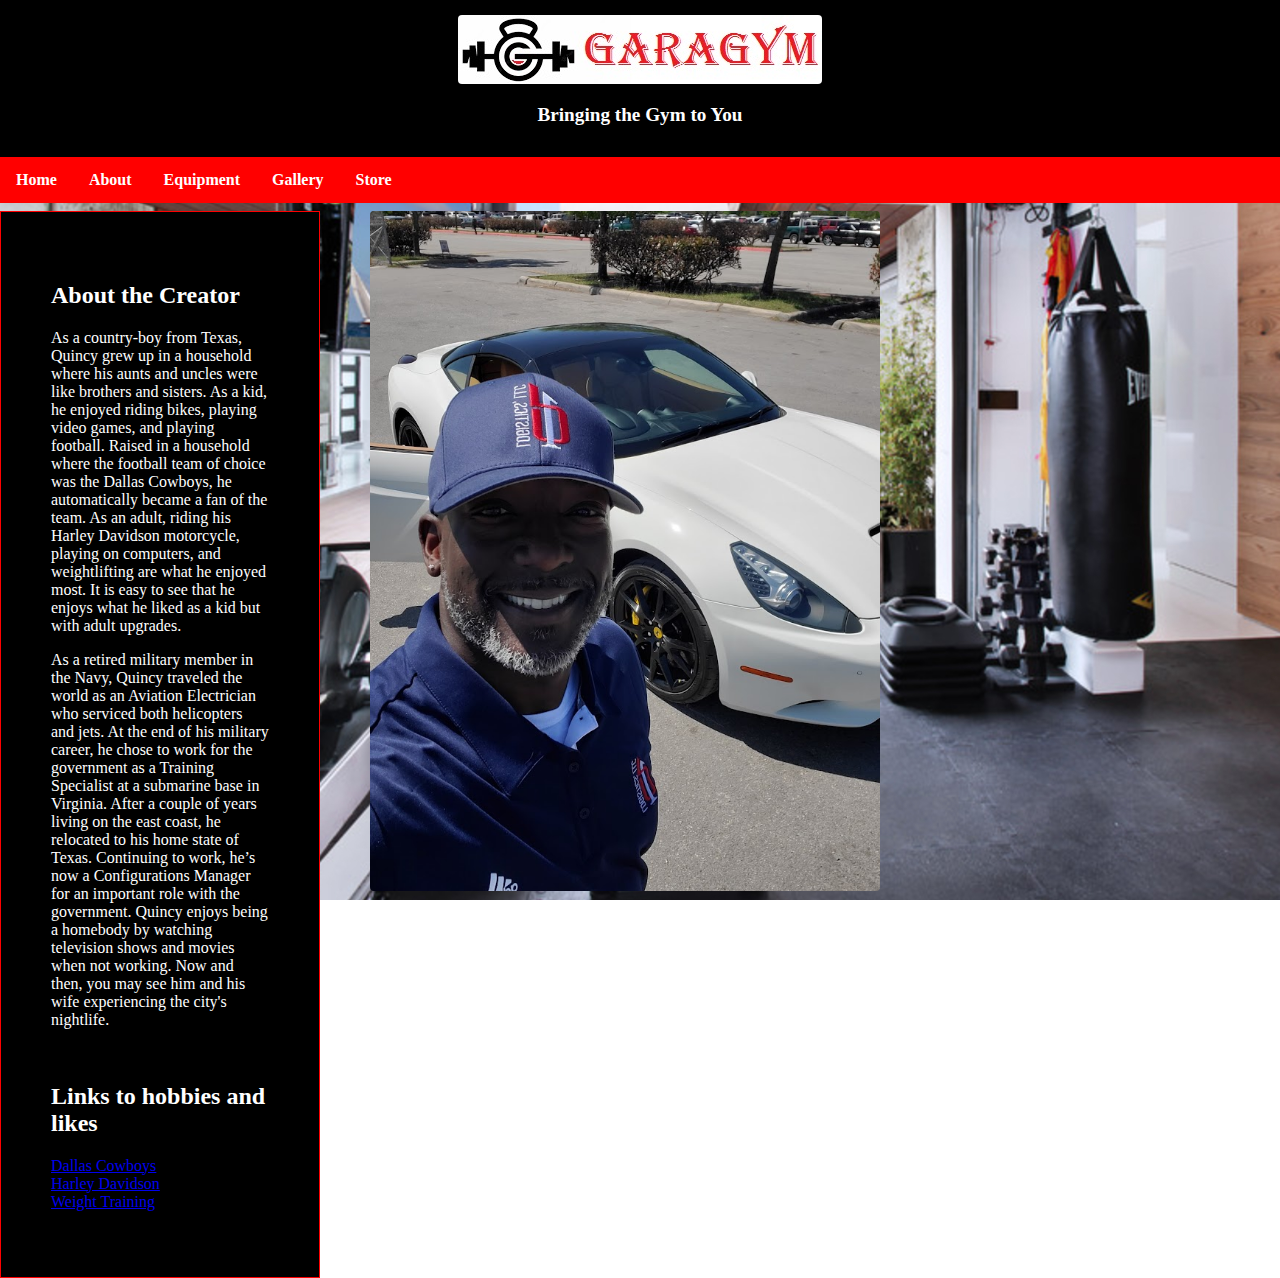
==== about.html @ e308461a "Update about.html" ====
<!DOCTYPE html>
<head>
	<title>
		About
	</title>
	<style>
		* {
		  box-sizing: border-box;
		}
		/* Style the header */
		.header {
		  background-color: Black;
		  padding: 15px;
		  text-align: center;
		}
		/* Style the top navigation bar */
		.topnav {
		  overflow: hidden;
		  background-color: red;
		}
		/* Style the topnav links */
		.topnav a {
		  float: left;
		  display: block;
		  color: white;
		  text-align: center;
		  padding: 14px 16px;
		  text-decoration: none;
		}
		/* Change color on hover */
		.topnav a:hover {
		  color: black;
		}
		/* Style for the column */
		.column {
		  float: left;
		}
		.column.left {
		  margin-top: 8px;
		  width: 25%;
		  padding: 50px;
		  border: 1px solid red;
		  background-color: black;
		}
		.column.right {
		  margin-top: 8px;
		  width: auto;
		  padding-left: 50px;
		}
		/* Clear floats after the columns */
		.row:after {
		  content: "";
		  display: table;
		  clear: both;
		}
		body {
		  background-image: url("gym8.jpg");
		  background-repeat: no-repeat;
		  background-attachment: fixed;
		  background-size: cover;
		  color: white;
		  margin: 0;
		}
		img {
		  border-radius: 4px;
		}
	</style>
</head>
<body>
	<div class="header">
		<center><a href="index.html"><img src="logo.jpg" alt="GaraGym"></a></center>
		<p><big><b>Bringing the Gym to You</b></big></p>
	</div>
	<div class="topnav">
		<b><a href="index.html">Home</a>
		<a href="about.html">About</a>
		<a href="equipment.html">Equipment</a>
		<a href="gallery.html">Gallery</a>
		<a href="store.html">Store</a></b>
	</div>
	<!--The title for the below paragraphs as a heading level 2-->
	<div class="row">
	<div class="column left">
		<h2>About the Creator</h2>
		<!--Paragraphs providing personal information about the creator with three hyperlinks that take you to their specific web pages -->
		<p>As a country-boy from Texas, Quincy grew up in a household where his aunts and uncles were like brothers and sisters. As a kid, he enjoyed riding bikes, playing video games, and playing football. Raised in a household where the football team of choice was the Dallas Cowboys, he automatically became a fan of the team. As an adult, riding his Harley Davidson motorcycle, playing on computers, and weightlifting are what he enjoyed most. It is easy to see that he enjoys what he liked as a kid but with adult upgrades.</p>
		<p>As a retired military member in the Navy, Quincy traveled the world as an Aviation Electrician who serviced both helicopters and jets. At the end of his military career, he chose to work for the government as a Training Specialist at a submarine base in Virginia. After a couple of years living on the east coast, he relocated to his home state of Texas. Continuing to work, he’s now a Configurations Manager for an important role with the government. Quincy enjoys being a homebody by watching television shows and movies when not working. Now and then, you may see him and his wife experiencing the city's nightlife.</p><br>
		<h2>Links to hobbies and likes</h2>
		<p><a href="https://www.dallascowboys.com/" target="_new">Dallas Cowboys</a><br>
			<a href="https://www.harley-davidson.com/" target="_new">Harley Davidson</a><br>
			<a href="https://www.bodybuilding.com/" target="_new">Weight Training</a></p>
	</div>
	<div class="column right">
		<img src="me.jpg" alt="Image 1" width="auto" height="680">
	</div>
	</div>
</body>
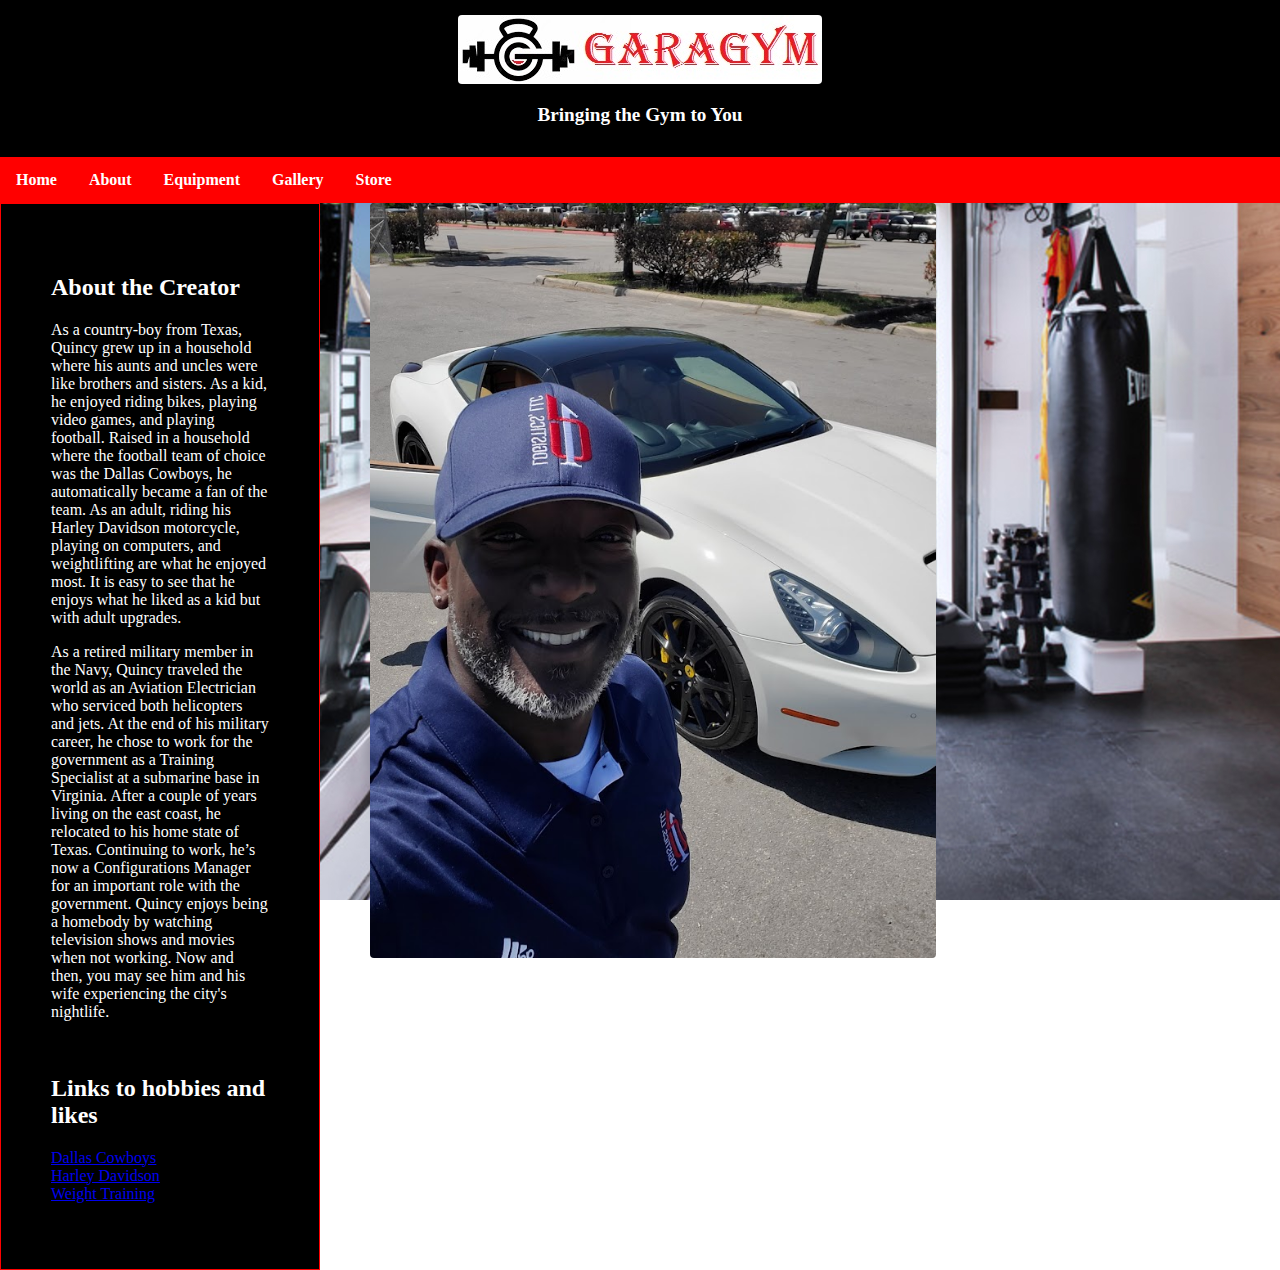
==== commit 806afffe: "Update about.html" ====
--- a/about.html
+++ b/about.html
@@ -36,14 +36,14 @@
 		  float: left;
 		}
 		.column.left {
-		  margin-top: 8px;
+		  margin-top: 0px;
 		  width: 25%;
 		  padding: 50px;
 		  border: 1px solid red;
 		  background-color: black;
 		}
 		.column.right {
-		  margin-top: 8px;
+		  margin-top: 0px;
 		  width: auto;
 		  padding-left: 50px;
 		}
@@ -91,7 +91,7 @@
 			<a href="https://www.bodybuilding.com/" target="_new">Weight Training</a></p>
 	</div>
 	<div class="column right">
-		<img src="me.jpg" alt="Image 1" width="auto" height="680">
+		<img src="me.jpg" alt="Image 1" width="auto" height="755">
 	</div>
 	</div>
 </body>
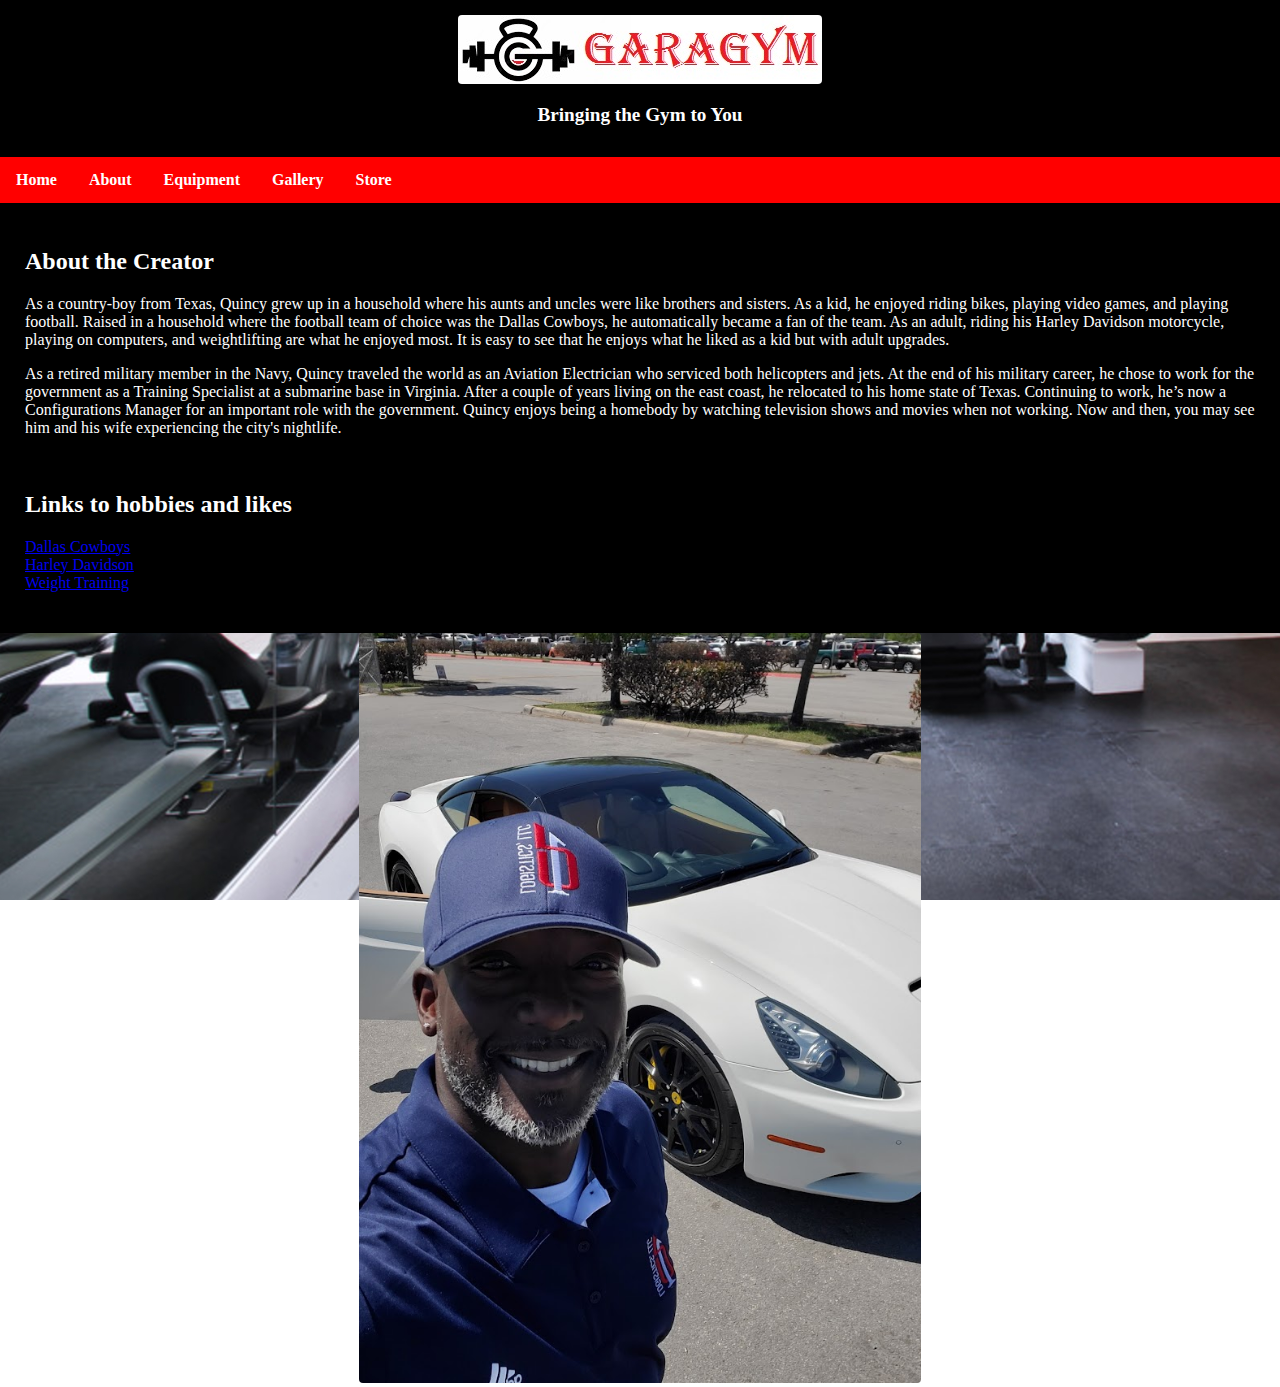
==== commit 3e9c09ac: "Update about.html" ====
--- a/about.html
+++ b/about.html
@@ -31,27 +31,16 @@
 		.topnav a:hover {
 		  color: black;
 		}
-		/* Style for the column */
 		.column {
+		  margin-top: 0px;
 		  float: left;
-		}
-		.column.left {
-		  margin-top: 0px;
-		  width: 25%;
-		  padding: 50px;
-		  border: 1px solid red;
+		  width: 100%;
+		  padding: 25px;
 		  background-color: black;
 		}
-		.column.right {
-		  margin-top: 0px;
-		  width: auto;
-		  padding-left: 50px;
-		}
-		/* Clear floats after the columns */
-		.row:after {
-		  content: "";
-		  display: table;
-		  clear: both;
+		.photo {
+		  margin: auto;
+		  width: 100%;
 		}
 		body {
 		  background-image: url("gym8.jpg");
@@ -78,9 +67,7 @@
 		<a href="gallery.html">Gallery</a>
 		<a href="store.html">Store</a></b>
 	</div>
-	<!--The title for the below paragraphs as a heading level 2-->
-	<div class="row">
-	<div class="column left">
+	<div class="column">
 		<h2>About the Creator</h2>
 		<!--Paragraphs providing personal information about the creator with three hyperlinks that take you to their specific web pages -->
 		<p>As a country-boy from Texas, Quincy grew up in a household where his aunts and uncles were like brothers and sisters. As a kid, he enjoyed riding bikes, playing video games, and playing football. Raised in a household where the football team of choice was the Dallas Cowboys, he automatically became a fan of the team. As an adult, riding his Harley Davidson motorcycle, playing on computers, and weightlifting are what he enjoyed most. It is easy to see that he enjoys what he liked as a kid but with adult upgrades.</p>
@@ -90,8 +77,7 @@
 			<a href="https://www.harley-davidson.com/" target="_new">Harley Davidson</a><br>
 			<a href="https://www.bodybuilding.com/" target="_new">Weight Training</a></p>
 	</div>
-	<div class="column right">
-		<img src="me.jpg" alt="Image 1" width="auto" height="755">
-	</div>
+	<div class="photo">
+		<center><img src="me.jpg" alt="Image 1" width="auto" height="750"></center>
 	</div>
 </body>
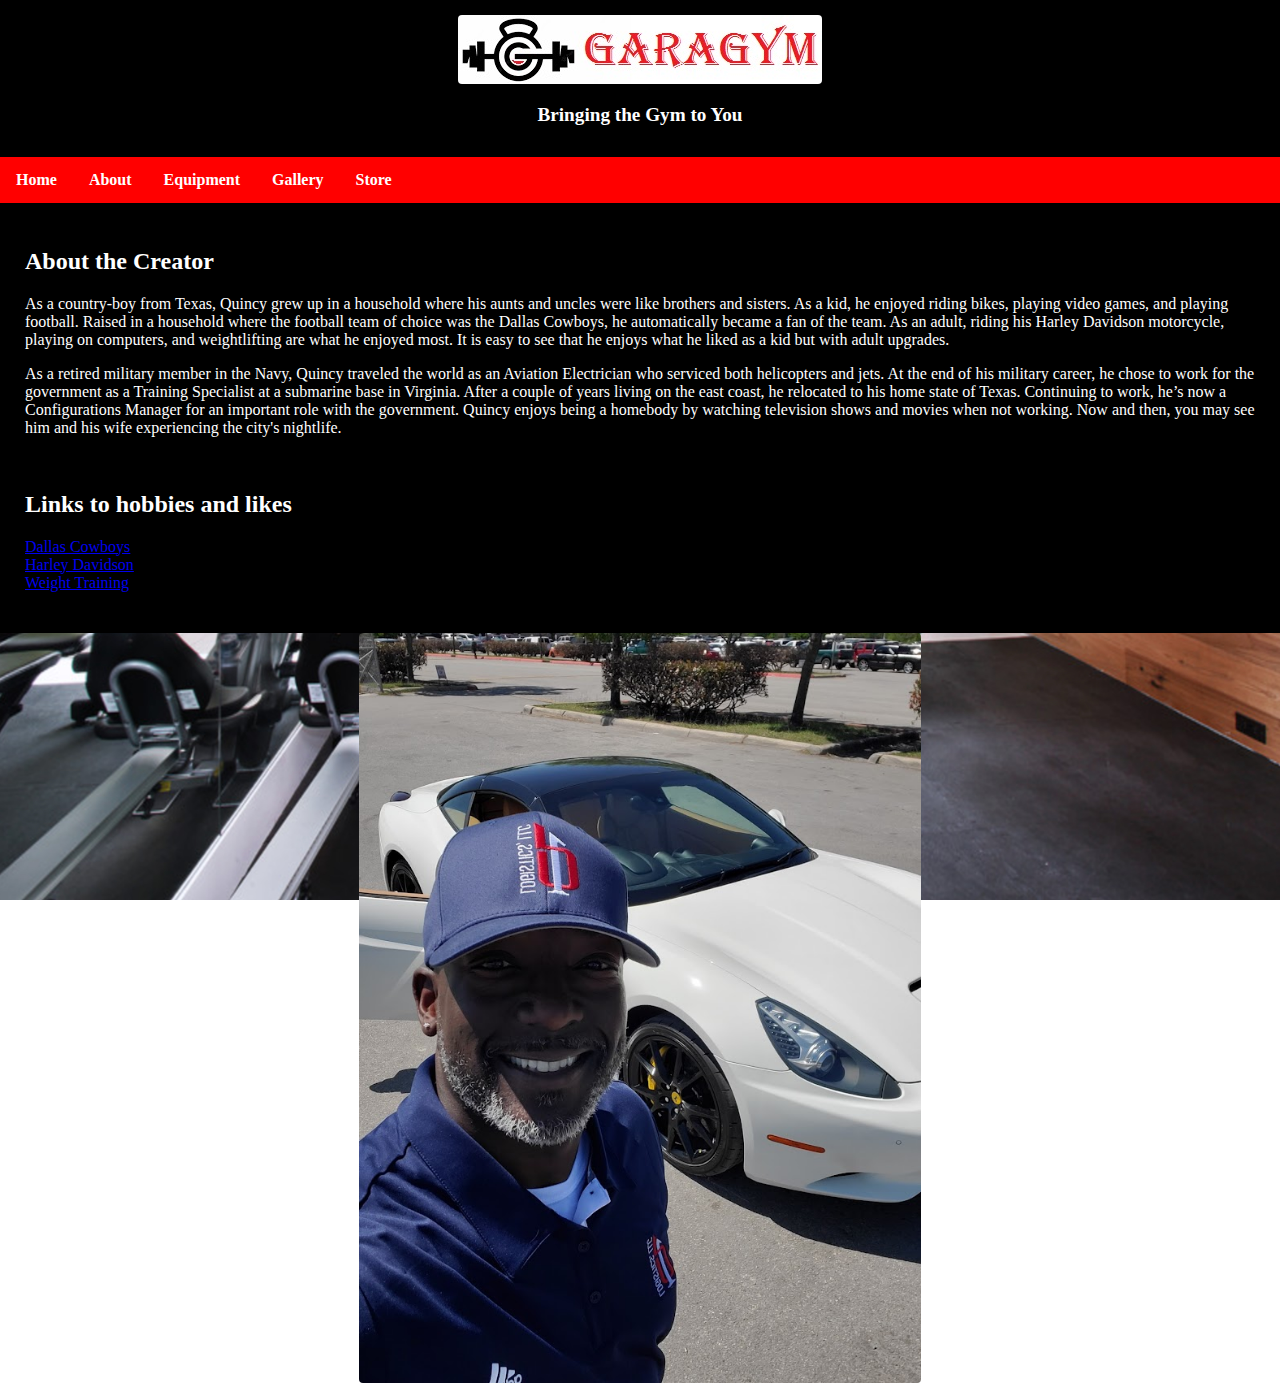
==== commit d3be0484: "Update about.html" ====
--- a/about.html
+++ b/about.html
@@ -1,5 +1,6 @@
 <!DOCTYPE html>
 <head>
+	<meta name="viewport" content="width=device-width, initial-scale=1.0">
 	<title>
 		About
 	</title>
@@ -31,6 +32,15 @@
 		.topnav a:hover {
 		  color: black;
 		}
+		body {
+		  background-image: url("gym8.jpg");
+		  background-repeat: no-repeat;
+		  background-position: center;
+		  background-attachment: fixed;
+		  background-size: 100% 100%;
+		  color: white;
+		  margin: 0;
+		}
 		.column {
 		  margin-top: 0px;
 		  float: left;
@@ -41,14 +51,6 @@
 		.photo {
 		  margin: auto;
 		  width: 100%;
-		}
-		body {
-		  background-image: url("gym8.jpg");
-		  background-repeat: no-repeat;
-		  background-attachment: fixed;
-		  background-size: cover;
-		  color: white;
-		  margin: 0;
 		}
 		img {
 		  border-radius: 4px;
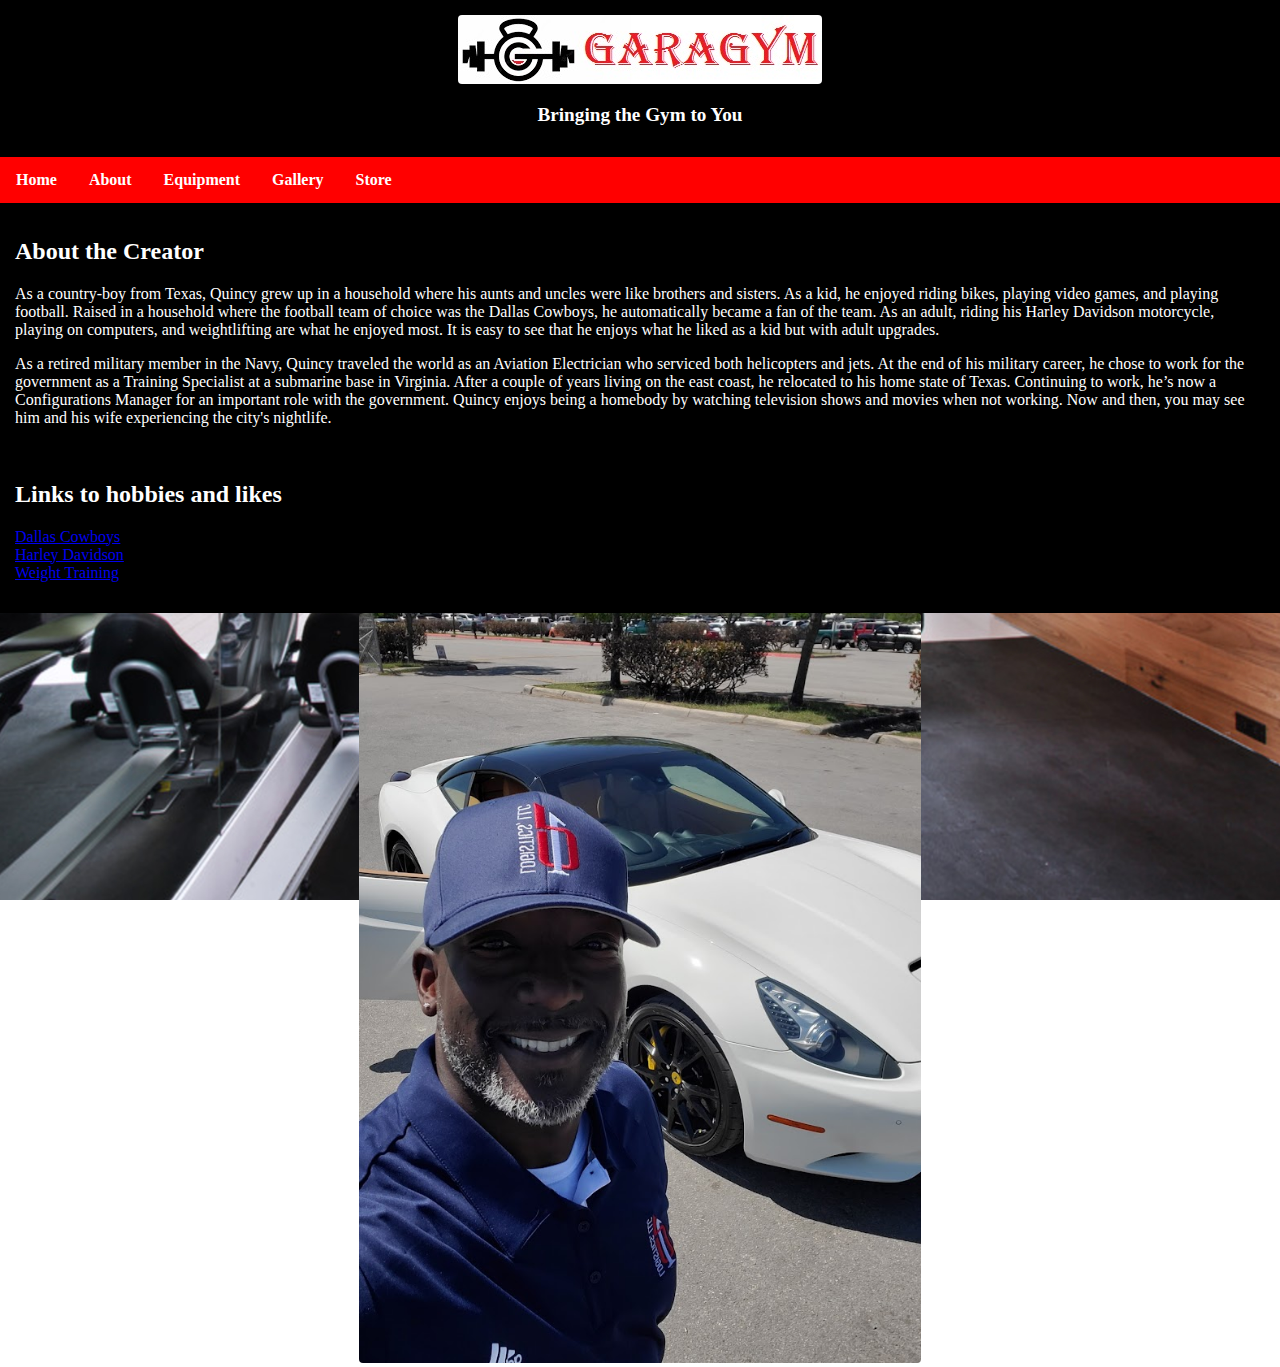
==== commit 2306b872: "Update about.html" ====
--- a/about.html
+++ b/about.html
@@ -45,7 +45,7 @@
 		  margin-top: 0px;
 		  float: left;
 		  width: 100%;
-		  padding: 25px;
+		  padding: 15px;
 		  background-color: black;
 		}
 		.photo {
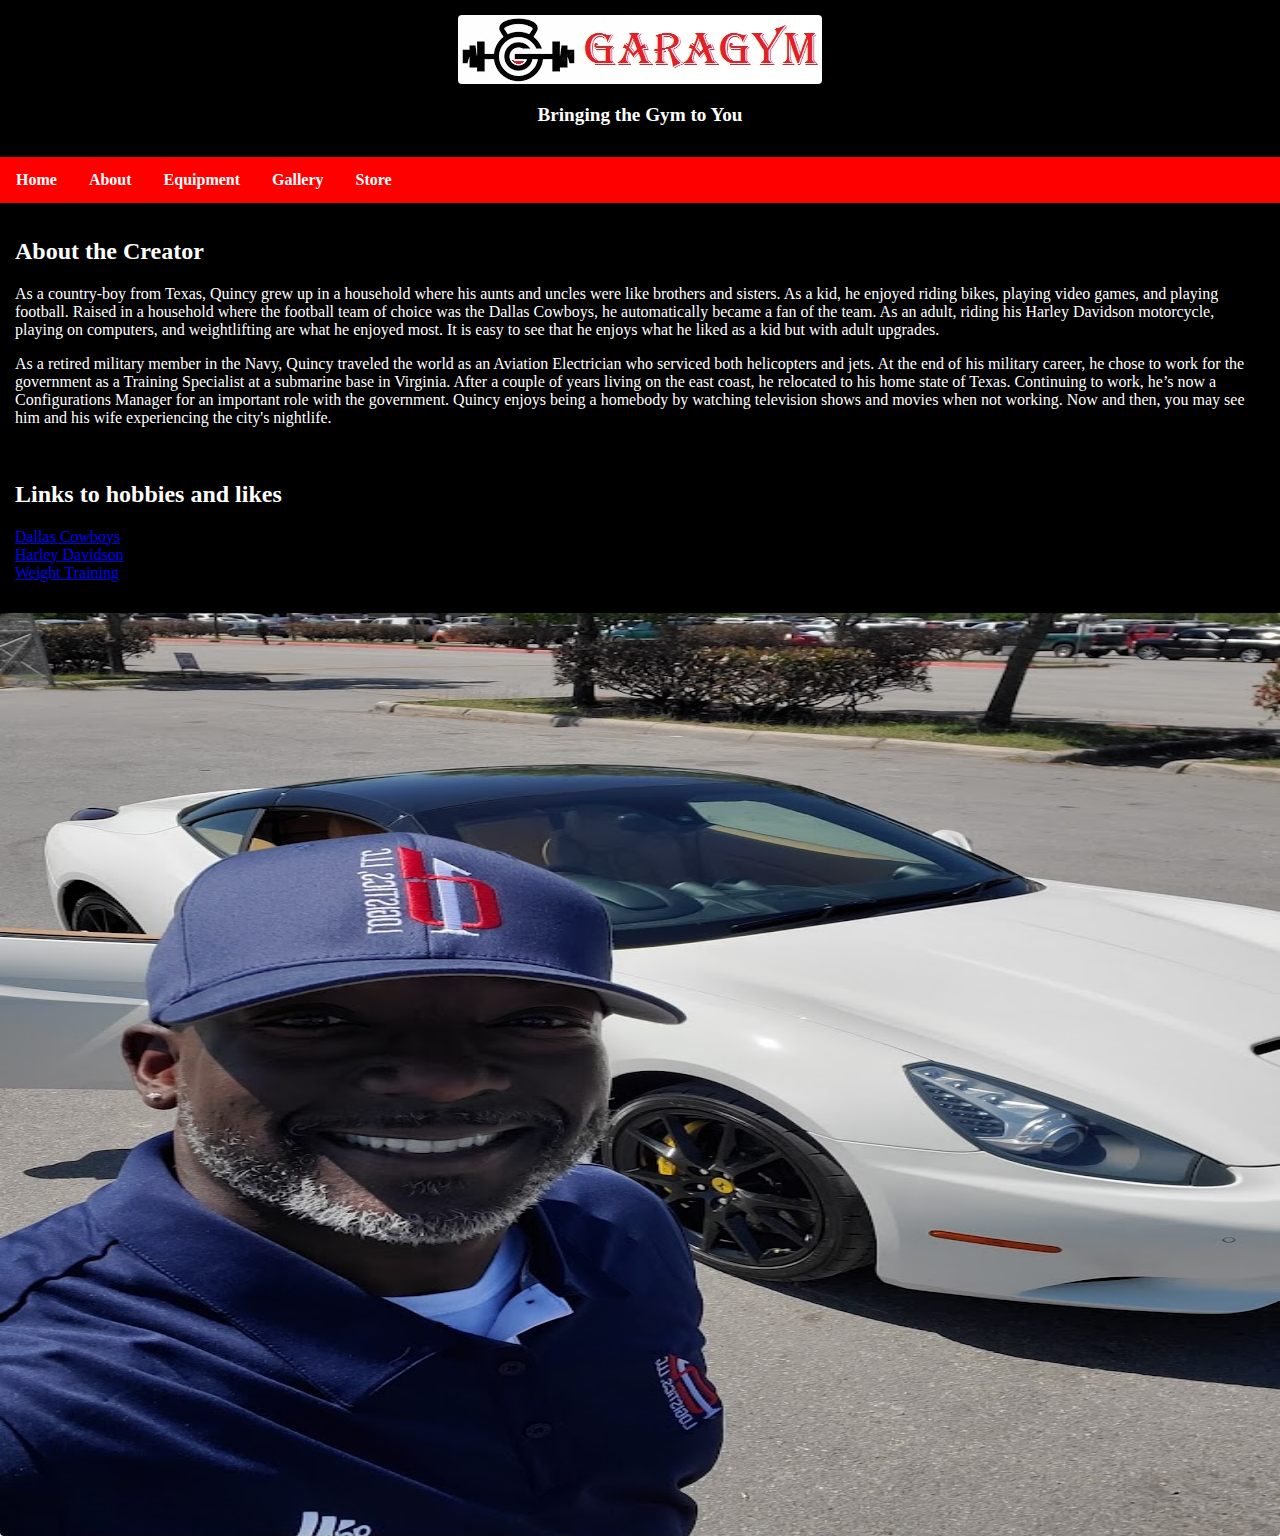
==== commit c0f1858f: "Update about.html" ====
--- a/about.html
+++ b/about.html
@@ -48,7 +48,7 @@
 		  padding: 15px;
 		  background-color: black;
 		}
-		.photo {
+		.photo img {
 		  margin: auto;
 		  width: 100%;
 		}
@@ -80,6 +80,6 @@
 			<a href="https://www.bodybuilding.com/" target="_new">Weight Training</a></p>
 	</div>
 	<div class="photo">
-		<center><img src="me.jpg" alt="Image 1" width="auto" height="750"></center>
+		<center><img src="me.jpg" alt="Image 1" width="692" height="923"></center>
 	</div>
 </body>
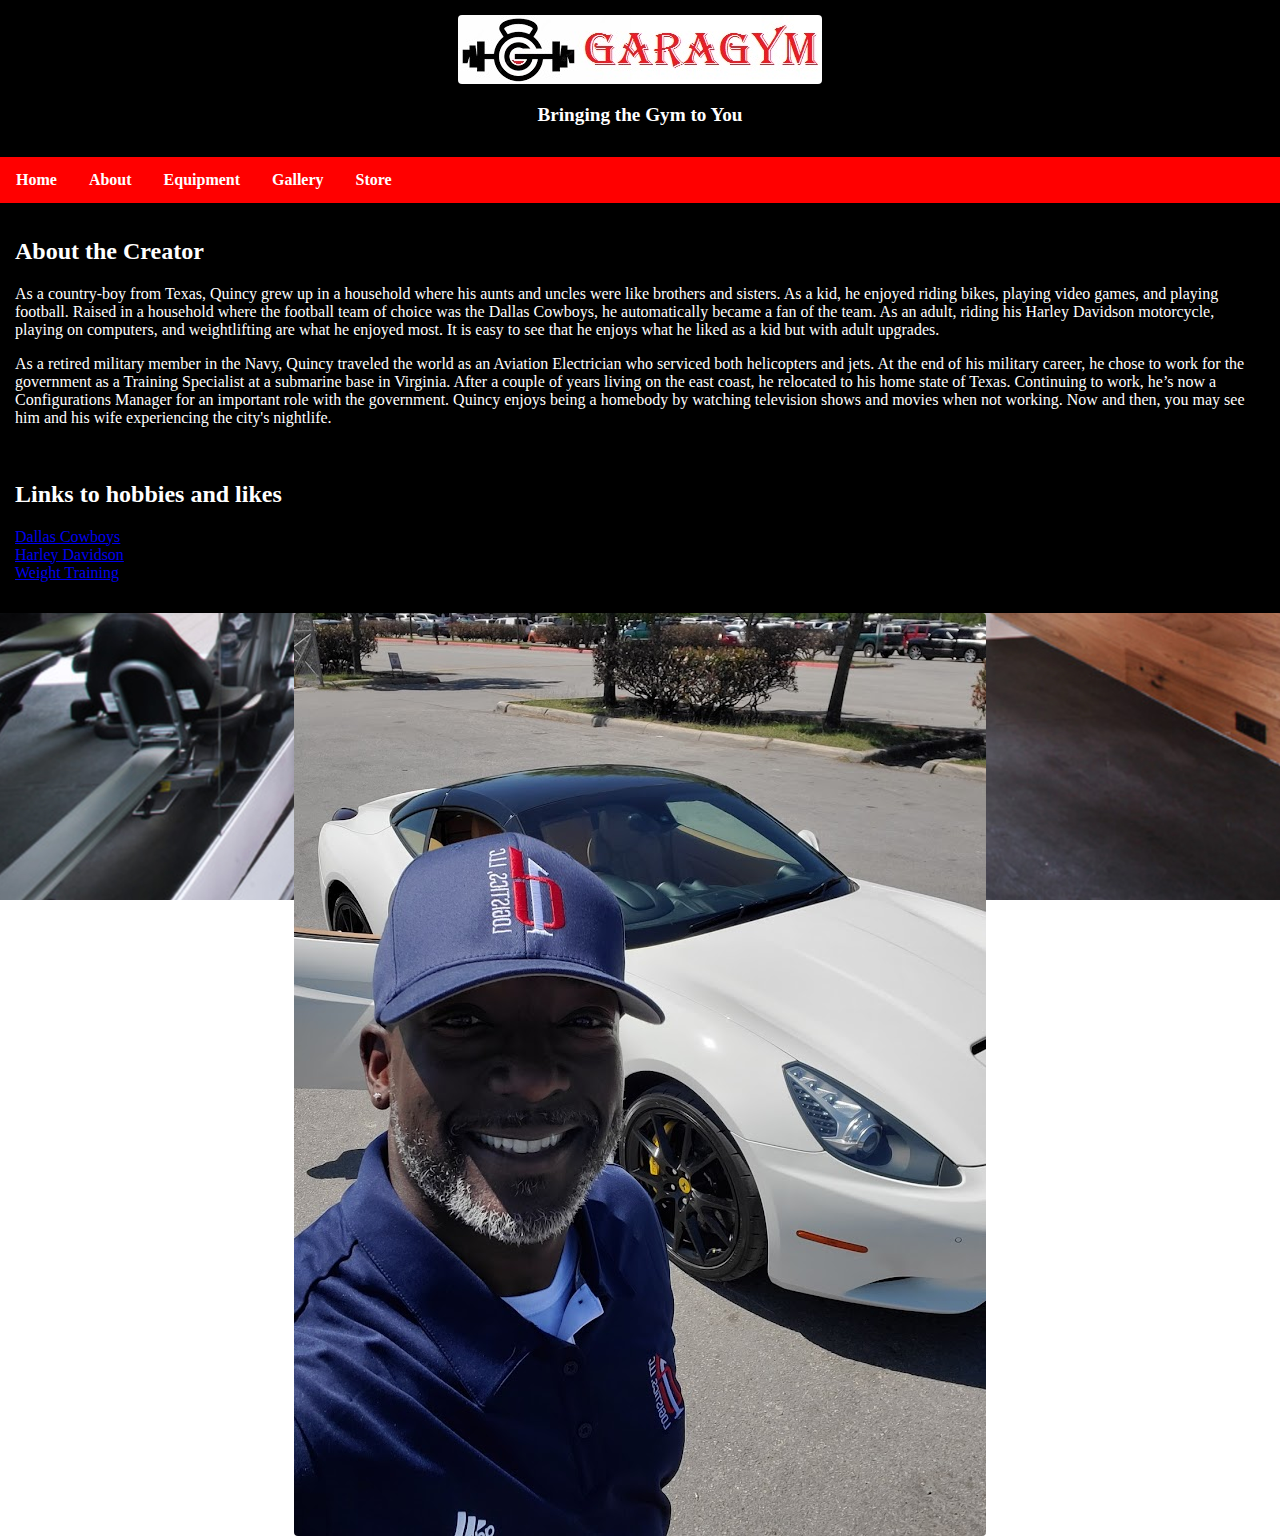
==== commit 51db60e9: "Update about.html" ====
--- a/about.html
+++ b/about.html
@@ -50,7 +50,8 @@
 		}
 		.photo img {
 		  margin: auto;
-		  width: 100%;
+		  max-width: 100%;
+		  height: auto;
 		}
 		img {
 		  border-radius: 4px;
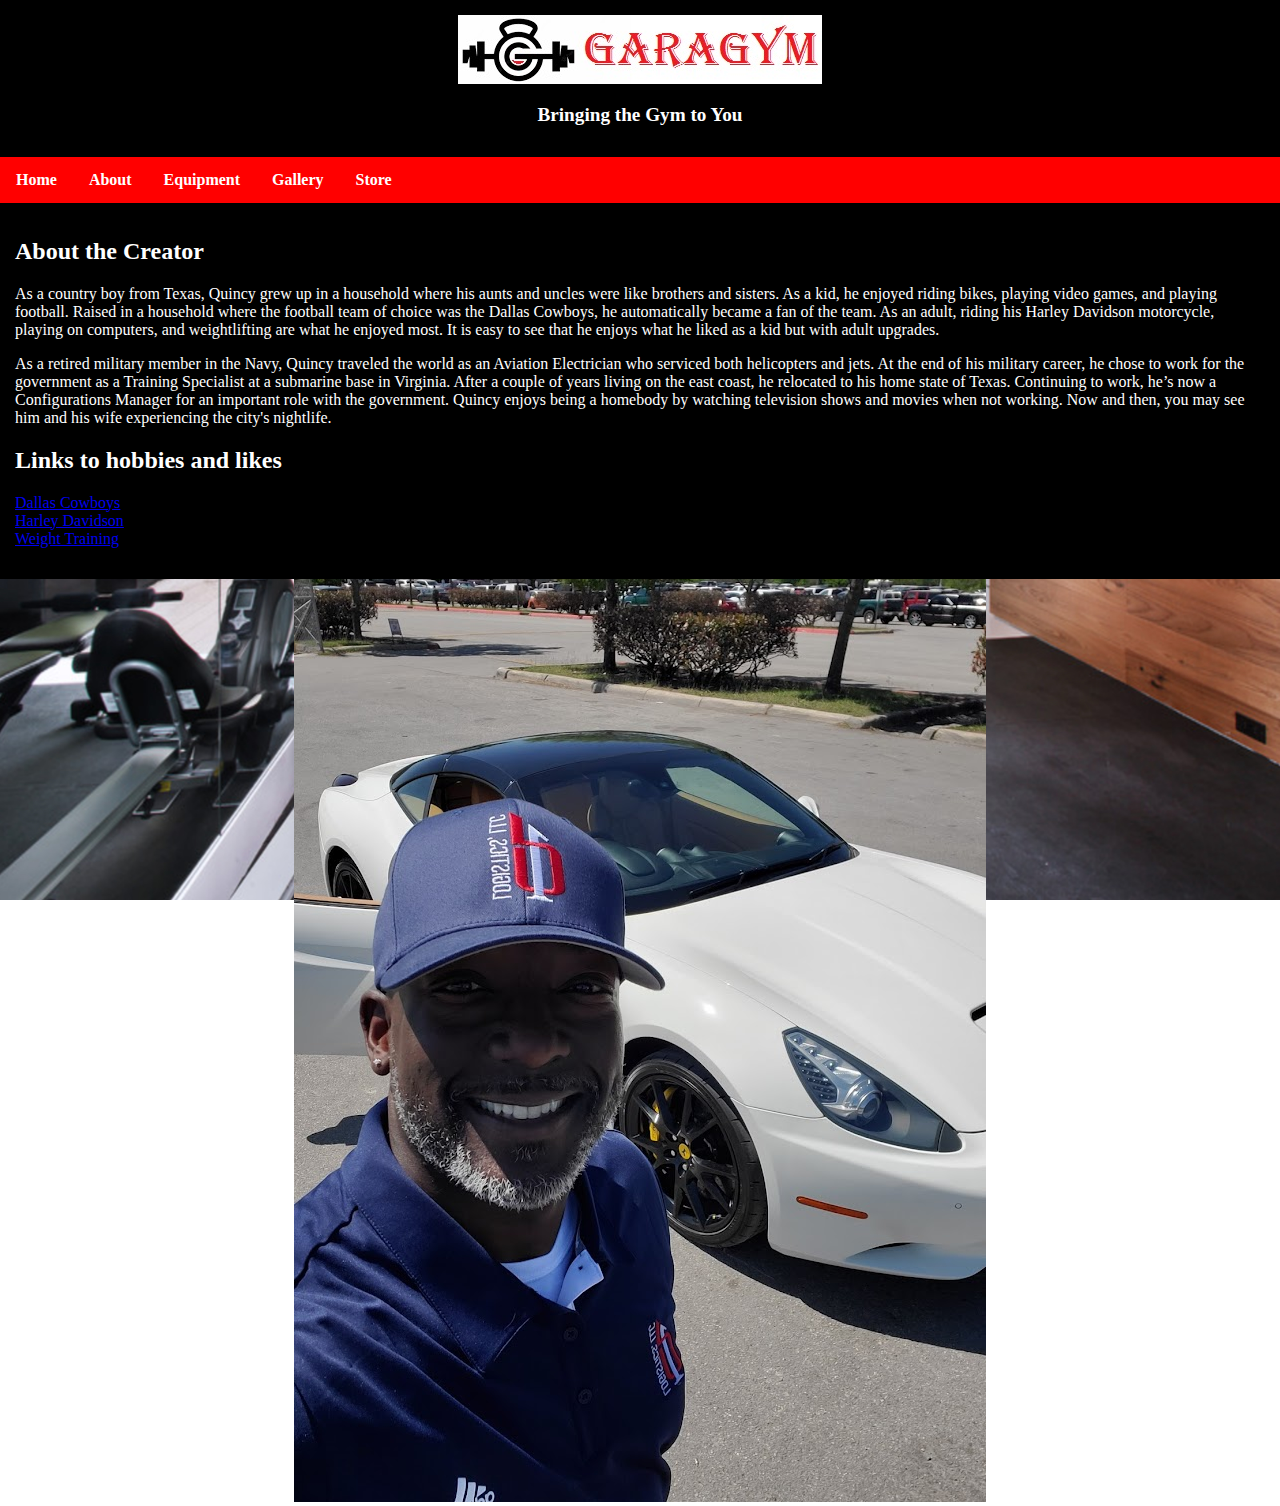
==== commit cc13b4bb: "Update about.html" ====
--- a/about.html
+++ b/about.html
@@ -53,9 +53,6 @@
 		  max-width: 100%;
 		  height: auto;
 		}
-		img {
-		  border-radius: 4px;
-		}
 	</style>
 </head>
 <body>
@@ -73,8 +70,8 @@
 	<div class="column">
 		<h2>About the Creator</h2>
 		<!--Paragraphs providing personal information about the creator with three hyperlinks that take you to their specific web pages -->
-		<p>As a country-boy from Texas, Quincy grew up in a household where his aunts and uncles were like brothers and sisters. As a kid, he enjoyed riding bikes, playing video games, and playing football. Raised in a household where the football team of choice was the Dallas Cowboys, he automatically became a fan of the team. As an adult, riding his Harley Davidson motorcycle, playing on computers, and weightlifting are what he enjoyed most. It is easy to see that he enjoys what he liked as a kid but with adult upgrades.</p>
-		<p>As a retired military member in the Navy, Quincy traveled the world as an Aviation Electrician who serviced both helicopters and jets. At the end of his military career, he chose to work for the government as a Training Specialist at a submarine base in Virginia. After a couple of years living on the east coast, he relocated to his home state of Texas. Continuing to work, he’s now a Configurations Manager for an important role with the government. Quincy enjoys being a homebody by watching television shows and movies when not working. Now and then, you may see him and his wife experiencing the city's nightlife.</p><br>
+		<p>As a country boy from Texas, Quincy grew up in a household where his aunts and uncles were like brothers and sisters. As a kid, he enjoyed riding bikes, playing video games, and playing football. Raised in a household where the football team of choice was the Dallas Cowboys, he automatically became a fan of the team. As an adult, riding his Harley Davidson motorcycle, playing on computers, and weightlifting are what he enjoyed most. It is easy to see that he enjoys what he liked as a kid but with adult upgrades.</p>
+		<p>As a retired military member in the Navy, Quincy traveled the world as an Aviation Electrician who serviced both helicopters and jets. At the end of his military career, he chose to work for the government as a Training Specialist at a submarine base in Virginia. After a couple of years living on the east coast, he relocated to his home state of Texas. Continuing to work, he’s now a Configurations Manager for an important role with the government. Quincy enjoys being a homebody by watching television shows and movies when not working. Now and then, you may see him and his wife experiencing the city's nightlife.</p>
 		<h2>Links to hobbies and likes</h2>
 		<p><a href="https://www.dallascowboys.com/" target="_new">Dallas Cowboys</a><br>
 			<a href="https://www.harley-davidson.com/" target="_new">Harley Davidson</a><br>
